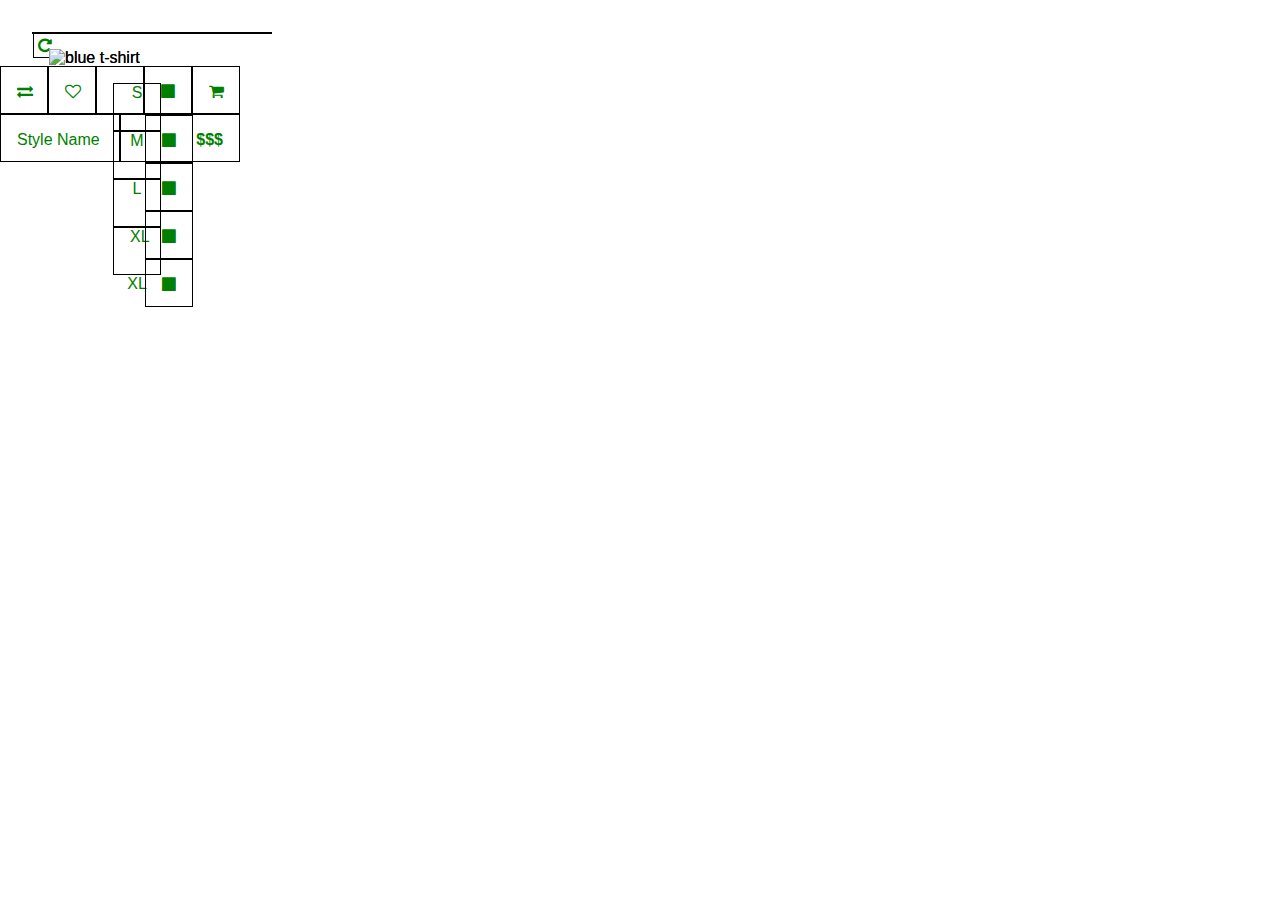
==== index.html @ 9ed9eb61 "added testing area files" ====
<!DOCTYPE html>
<html>
  <head>
    <meta charset="utf-8">

    <title>Shirt Shop</title>
    <link href="normalize.css">
    <link href="tailor.css" rel="stylesheet">

  </head>
  <body>

      <main>

<!-- flip button icon class="fa fa-repeat" -->
      <section class="shirt_box">

          <a href="#" class="fa fa-repeat "></a>

          <img class="shirt_back" src="blue-back.png" alt="blue t-shirt">
          <img class="shirt_front" src="blue-front.png" alt="blue t-shirt">

        </section>

          <ul class="options">
            <li> <a href="#"class="fa fa-exchange"></a></li>
            <li><a href="#" class="fa fa-heart-o"></a></li>
            <li class="size_text">
              <ul class="size_menu">
                <li><a href="">S</a></li>
                <li><a href="">M</a></li>
                <li><a href="">L</a></li>
                <li><a href="">XL</a></li>
                XL
              </ul>

            </li>
            <li><a href="#" class="fa fa-stop"></a>
              <ul class="color_menu">
                <li><a href="#" class="fa fa-stop"></a></li>
                <li><a href="#" class="fa fa-stop"></a></li>
                <li><a href="#" class="fa fa-stop"></a></li>
                <li><a href="#" class="fa fa-stop"></a></li>
              </ul>
            </li>
            <li> <a href="#" class="fa fa-shopping-cart"></a></li>

          </ul>
          <ul class="shirtInfo">
            <li class="styleName">Style Name</li>
            <li class="price">$$$</li>
          </ul>

<!-- popup menu list -->

<!-- <ul class="color_menu">
  <li><a href="#" class="fa fa-stop"></a></li>
  <li><a href="#" class="fa fa-stop"></a></li>
  <li><a href="#" class="fa fa-stop"></a></li>
  <li><a href="#" class="fa fa-stop"></a></li>
</ul> -->

<!-- <ul class="size_menu">
  <li>S</li>
  <li>M</li>
  <li>L</li>
  <li>XL</li>
</ul> -->

</main>

</html>
---- tailor.css ----
@import url('https://maxcdn.bootstrapcdn.com/font-awesome/4.7.0/css/font-awesome.min.css');

body {
  margin: 0;
  padding: 0;
  font-family: arial, sans-serif;
}

/*main {
  border: 1px solid black;
  padding: 0;
  width: 20em;
  margin: 2em;
  box-sizing: border-box;
}*/


/*main::after {
  content: '';
  display: block;
  clear: both;
}*/

main {
  padding: 0;
  box-sizing: border-box;
}

.shirt_box {
  padding: 0;
  border: 1px solid black;
  box-sizing: border-box;
  width: 15em;
}

ul {
  /*border: 1px solid black;*/
  list-style-type: none;
  clear: both;
  margin: 0;
  padding: 0;
  /*width: 20em;*/
  color: green;
  /*border-bottom: 1px solid black;
  border-right: 1px solid black;*/

  /*box-sizing: border-box;
  display: block; */
}

img {
  /*border: 1px solid black;*/
  display: block;
  padding: 0;
  margin: 0;
  box-sizing: border-box;
  width: 15em;
}

a {
  box-sizing: border-box;
  color: green;
  text-decoration: none;
  padding: 1em;
}

.shirtInfo {
  width: 15em;
}
.price {
  font-weight: bold;
  float: right;
  text-align: right;
  width: 50%;
  color: green;
  padding: 1em;

}

.styleName {
  width: 50%;
  text-align: left;
  color: green;
  padding: 1em;
}

li {
  box-sizing: border-box;
  float: left;
  border: 1px solid black;
  /*margin: 0;*/
  /*padding: 1em;*/
  width: 3em;
  height: 3em;
  text-align: center;
  margin: 0;
  font-size: 1em;
}

/*.hover_box:hover {
  background-color: green;
  color: white;
  margin: 0;
}*/

.fa-exchange:hover {
  background-color: green;
  color: white;
}

.fa-heart-o:hover {
  background-color: green;
  color: white;
}

.fa-shopping-cart:hover {
  background-color: green;
  color: white;
}
.fa-repeat {
  padding: 0.25em;
  float: right;
  border-left: 1px solid black;
  border-bottom: 1px solid black;
  font-size: 1em;
  position: absolute;
}
.size_text {
  padding: 1em;
}

.size_menu {
  float: left;
  margin: 0:
}
.shirt_front {
  /*transform: : width 0;*/
  position: absolute;
  padding: 1em;

}
.shirt_back {
  position: absolute;
  padding: 1em;
  /*width: 0;*/
  /*transform: : width 100%;*/
}
 .shirt_front:hover {
   transform: ;
   transition: transform 1s ease;

   /*transition: max-width 0;*/
 }
 .shirt_back:hover {
 /*transition: min-width 100%;*/
 }
.shirt_box {
  position: relative;
  clear: both;
  margin: 2em;
}

.color_menu {
  position: relative;
}

li.color_menu {
  position: absolute;

}
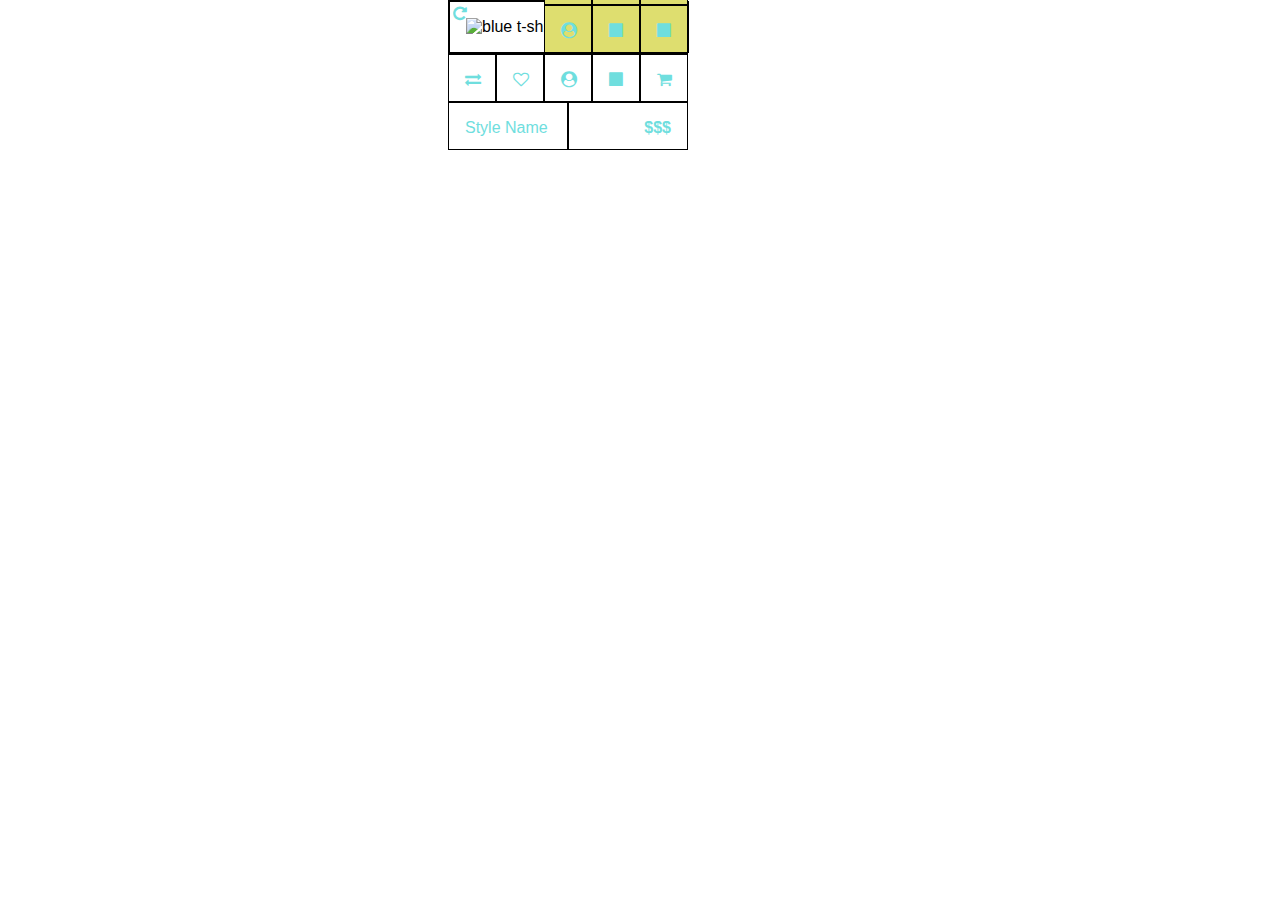
==== commit 14c17f15: "changed size text to icons" ====
--- a/index.html
+++ b/index.html
@@ -11,62 +11,56 @@
   <body>
 
       <main>
+          <section class="shirt_box">
+              <a href="#" class="fa fa-repeat "></a>
 
-<!-- flip button icon class="fa fa-repeat" -->
-      <section class="shirt_box">
-
-          <a href="#" class="fa fa-repeat "></a>
-
-          <img class="shirt_back" src="blue-back.png" alt="blue t-shirt">
-          <img class="shirt_front" src="blue-front.png" alt="blue t-shirt">
-
-        </section>
-
-          <ul class="options">
-            <li> <a href="#"class="fa fa-exchange"></a></li>
-            <li><a href="#" class="fa fa-heart-o"></a></li>
-            <li class="size_text">
-              <ul class="size_menu">
-                <li><a href="">S</a></li>
-                <li><a href="">M</a></li>
-                <li><a href="">L</a></li>
-                <li><a href="">XL</a></li>
-                XL
-              </ul>
-
-            </li>
-            <li><a href="#" class="fa fa-stop"></a>
-              <ul class="color_menu">
-                <li><a href="#" class="fa fa-stop"></a></li>
-                <li><a href="#" class="fa fa-stop"></a></li>
-                <li><a href="#" class="fa fa-stop"></a></li>
-                <li><a href="#" class="fa fa-stop"></a></li>
-              </ul>
-            </li>
-            <li> <a href="#" class="fa fa-shopping-cart"></a></li>
-
+              <img class="shirt_back" src="blue-back.png" alt="blue t-shirt">
+              <!-- <img class="shirt_front" src="blue-front.png" alt="blue t-shirt"> -->
+          </section>
+          <ul class="shirt_info">
+                <li><a href="#"class="fa fa-exchange"></a></li>
+                <li><a href="#" class="fa fa-heart-o"></a></li>
+                <li><a href="#" class="fa fa-user-circle"></a>
+                  <ul class="size_menu">
+                    <li><a href="#" class="fa fa-user-circle"></a></li>
+                    <li><a href="#" class="fa fa-user-circle"></a></li>
+                    <li><a href="#" class="fa fa-user-circle"></a></li>
+                    <li><a href="#" class="fa fa-user-circle"></a></li>
+                  </ul>
+                </li>
+                <li><a href="#" class="fa fa-stop"></a>
+                  <ul class="color_menu">
+                    <li><a href="#" class="fa fa-stop"></a></li>
+                    <li><a href="#" class="fa fa-stop"></a></li>
+                    <li><a href="#" class="fa fa-stop"></a></li>
+                    <li><a href="#" class="fa fa-stop"></a></li>
+                  </ul>
+                </li>
+                <li> <a href="#" class="fa fa-shopping-cart"></a></li>
           </ul>
-          <ul class="shirtInfo">
-            <li class="styleName">Style Name</li>
-            <li class="price">$$$</li>
+          <ul>
+                <li class="styleName">Style Name</li>
+                <li class="price">$$$</li>
           </ul>
 
 <!-- popup menu list -->
-
-<!-- <ul class="color_menu">
+<!--
+<ul class="color_menu">
   <li><a href="#" class="fa fa-stop"></a></li>
   <li><a href="#" class="fa fa-stop"></a></li>
   <li><a href="#" class="fa fa-stop"></a></li>
   <li><a href="#" class="fa fa-stop"></a></li>
-</ul> -->
+</ul>
 
-<!-- <ul class="size_menu">
+<ul class="size_menu">
   <li>S</li>
   <li>M</li>
   <li>L</li>
   <li>XL</li>
 </ul> -->
 
-</main>
+        </main>
+
+    </body>
 
 </html>
--- a/tailor.css
+++ b/tailor.css
@@ -5,25 +5,11 @@
   padding: 0;
   font-family: arial, sans-serif;
 }
-
-/*main {
-  border: 1px solid black;
-  padding: 0;
-  width: 20em;
-  margin: 2em;
-  box-sizing: border-box;
-}*/
-
-
-/*main::after {
-  content: '';
-  display: block;
-  clear: both;
-}*/
-
 main {
+  margin: auto;
   padding: 0;
   box-sizing: border-box;
+  width: 30%;
 }
 
 .shirt_box {
@@ -34,22 +20,17 @@
 }
 
 ul {
-  /*border: 1px solid black;*/
+  box-sizing: border-box;
   list-style-type: none;
   clear: both;
   margin: 0;
   padding: 0;
-  /*width: 20em;*/
-  color: green;
-  /*border-bottom: 1px solid black;
-  border-right: 1px solid black;*/
-
-  /*box-sizing: border-box;
-  display: block; */
+  color: rgb(111,222,222);
+  width: 15em;
 }
 
 img {
-  /*border: 1px solid black;*/
+  border: 1px solid black;
   display: block;
   padding: 0;
   margin: 0;
@@ -59,20 +40,20 @@
 
 a {
   box-sizing: border-box;
-  color: green;
+  color: rgb(111,222,222);
   text-decoration: none;
   padding: 1em;
 }
 
-.shirtInfo {
-  width: 15em;
+.shirt_info {
+  position: relative;
 }
 .price {
   font-weight: bold;
   float: right;
   text-align: right;
   width: 50%;
-  color: green;
+  color: rgb(111,222,222);
   padding: 1em;
 
 }
@@ -80,7 +61,7 @@
 .styleName {
   width: 50%;
   text-align: left;
-  color: green;
+  color: rgb(111,222,222);
   padding: 1em;
 }
 
@@ -88,8 +69,6 @@
   box-sizing: border-box;
   float: left;
   border: 1px solid black;
-  /*margin: 0;*/
-  /*padding: 1em;*/
   width: 3em;
   height: 3em;
   text-align: center;
@@ -97,74 +76,57 @@
   font-size: 1em;
 }
 
-/*.hover_box:hover {
-  background-color: green;
-  color: white;
-  margin: 0;
-}*/
 
 .fa-exchange:hover {
-  background-color: green;
+  background-color: rgb(111,222,222);
   color: white;
 }
 
 .fa-heart-o:hover {
-  background-color: green;
+  background-color: rgb(111,222,222);
   color: white;
 }
 
 .fa-shopping-cart:hover {
-  background-color: green;
+  background-color: rgb(111,222,222);
   color: white;
 }
 .fa-repeat {
   padding: 0.25em;
   float: right;
-  border-left: 1px solid black;
-  border-bottom: 1px solid black;
   font-size: 1em;
   position: absolute;
 }
-.size_text {
-  padding: 1em;
+.size_menu {
+  position: absolute;
+  margin: 0;
+  width: 3em;
+  top: -193px;
+  left: 96px;
+  background-color: rgb(222,222,111);
 }
 
-.size_menu {
-  float: left;
-  margin: 0:
+.color_menu {
+  position: absolute;
+  left: 144px;
+  top: -97px;
+  width: 6em;
+  background-color: rgb(222,222,111);
 }
 .shirt_front {
-  /*transform: : width 0;*/
-  position: absolute;
   padding: 1em;
 
 }
 .shirt_back {
-  position: absolute;
   padding: 1em;
-  /*width: 0;*/
-  /*transform: : width 100%;*/
+
 }
  .shirt_front:hover {
-   transform: ;
-   transition: transform 1s ease;
+   height: 0;
+   width: 0;
 
-   /*transition: max-width 0;*/
  }
- .shirt_back:hover {
- /*transition: min-width 100%;*/
- }
+ /*.shirt_back:hover {
+ }*/
 .shirt_box {
-  position: relative;
-  clear: both;
-  margin: 2em;
 }
-
-.color_menu {
-  position: relative;
-}
-
-li.color_menu {
-  position: absolute;
-
-}
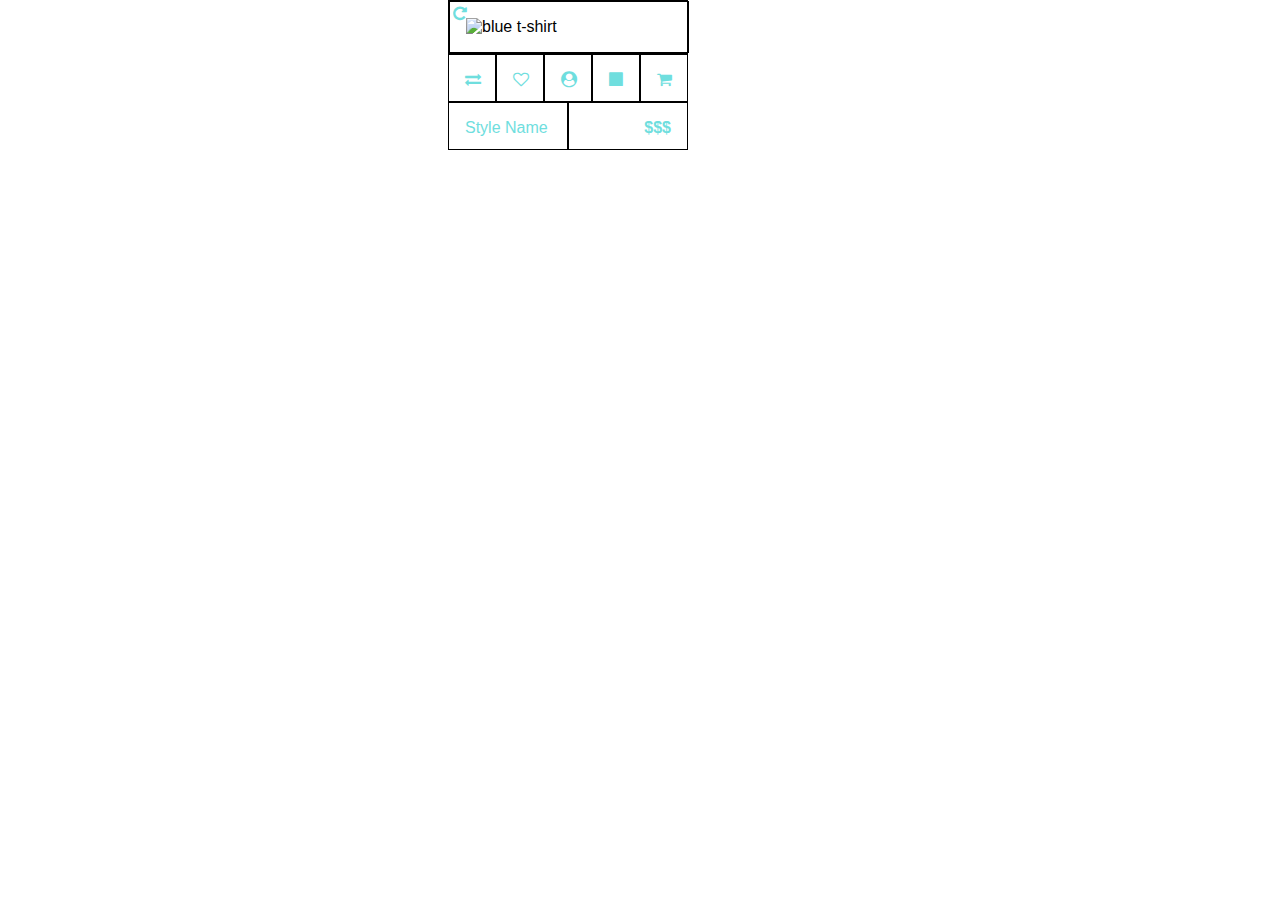
==== commit bb414c2a: "added size menu display on hover" ====
--- a/index.html
+++ b/index.html
@@ -20,12 +20,12 @@
           <ul class="shirt_info">
                 <li><a href="#"class="fa fa-exchange"></a></li>
                 <li><a href="#" class="fa fa-heart-o"></a></li>
-                <li><a href="#" class="fa fa-user-circle"></a>
+                <li class="size_box size_hover"><a href="#" class="fa fa-user-circle size_box size_hover"></a>
                   <ul class="size_menu">
-                    <li><a href="#" class="fa fa-user-circle"></a></li>
-                    <li><a href="#" class="fa fa-user-circle"></a></li>
-                    <li><a href="#" class="fa fa-user-circle"></a></li>
-                    <li><a href="#" class="fa fa-user-circle"></a></li>
+                    <li><a href="#" class="fa fa-user-circle size_hover"></a></li>
+                    <li><a href="#" class="fa fa-user-circle size_hover"></a></li>
+                    <li><a href="#" class="fa fa-user-circle size_hover"></a></li>
+                    <li><a href="#" class="fa fa-user-circle size_hover"></a></li>
                   </ul>
                 </li>
                 <li><a href="#" class="fa fa-stop"></a>
--- a/tailor.css
+++ b/tailor.css
@@ -76,6 +76,14 @@
   font-size: 1em;
 }
 
+li a:hover {
+  background-color: rgb(111,222,222);
+  color: white;
+}
+/*.fa-user-circle:hover {
+  background-color: rgb(111,222,222);
+  color: white;
+}
 
 .fa-exchange:hover {
   background-color: rgb(111,222,222);
@@ -91,13 +99,25 @@
   background-color: rgb(111,222,222);
   color: white;
 }
+}*/
+
+.color_box:hover {
+
+}
+
 .fa-repeat {
   padding: 0.25em;
   float: right;
   font-size: 1em;
   position: absolute;
 }
+
+.size_hover:hover~.size_menu {
+  display: block;
+}
+
 .size_menu {
+  display: none;
   position: absolute;
   margin: 0;
   width: 3em;
@@ -107,6 +127,7 @@
 }
 
 .color_menu {
+  display: none;
   position: absolute;
   left: 144px;
   top: -97px;
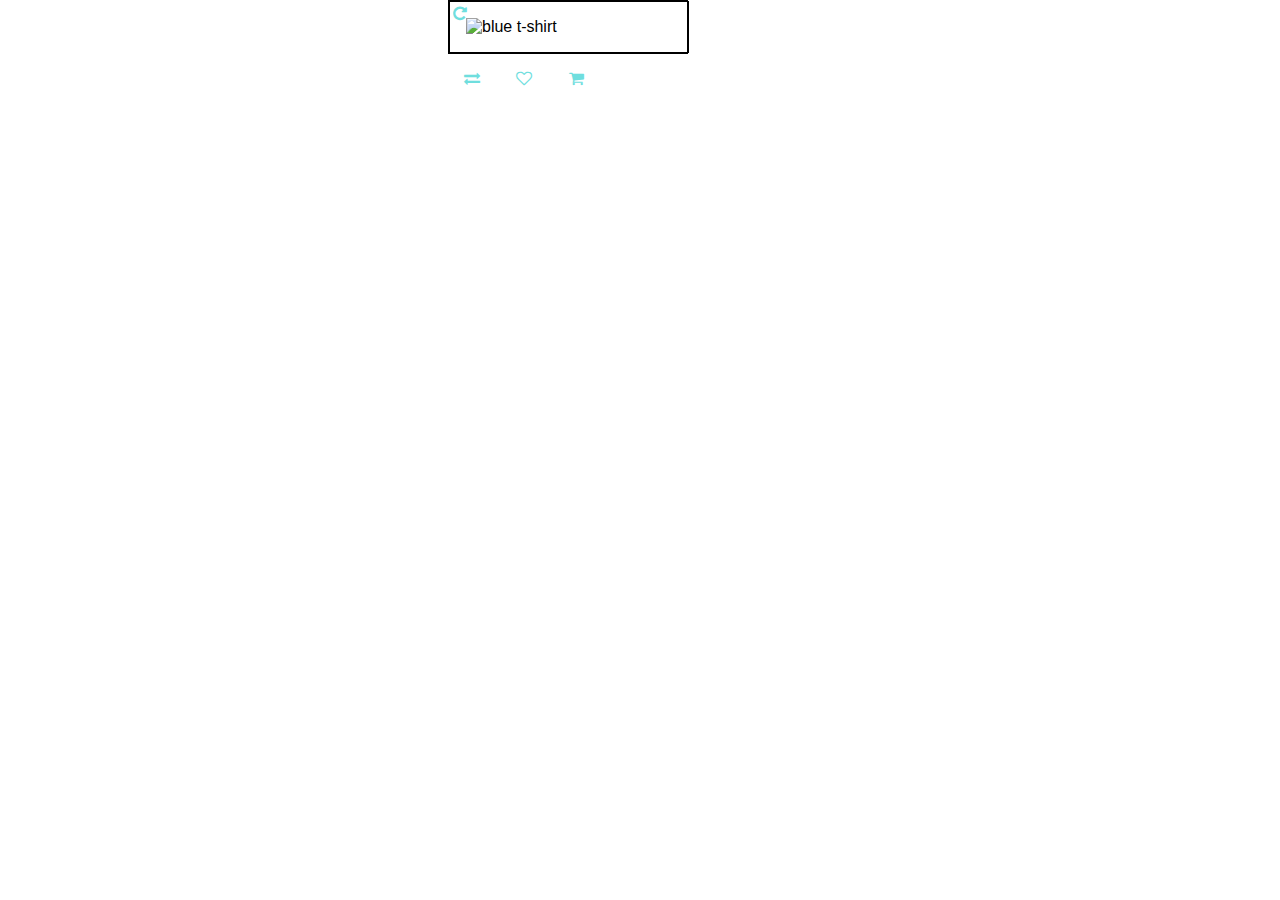
==== commit 19d8d227: "changed format from lists to sections with anchors and articles." ====
--- a/index.html
+++ b/index.html
@@ -17,7 +17,41 @@
               <img class="shirt_back" src="blue-back.png" alt="blue t-shirt">
               <!-- <img class="shirt_front" src="blue-front.png" alt="blue t-shirt"> -->
           </section>
-          <ul class="shirt_info">
+
+          <section class="shirt_info">
+              <a href="#"class="fa fa-exchange"></a>
+              <a href="#" class="fa fa-heart-o"></a>
+                  <article class="size_menu">
+
+                      <a href="#" class="fa fa-user-circle"></a>
+                      <a href="#" class="fa fa-user-circle"></a>
+                      <a href="#" class="fa fa-user-circle"></a>
+                      <a href="#" class="fa fa-user-circle"></a>
+                      <a href="#" class="fa fa-user-circle"></a>
+
+                  </article>
+                  <article class="color_menu">
+                        <a href="#" class="fa fa-stop"></a>
+                        <a href="#" class="fa fa-stop"></a>
+                        <a href="#" class="fa fa-stop"></a>
+                        <a href="#" class="fa fa-stop"></a>
+                        <a href="#" class="fa fa-stop"></a>
+                  </article>
+
+              <a href="#" class="fa fa-shopping-cart"></a>
+
+          </section>
+
+          <section class="styleName">
+
+          </section>
+          <section class="price"></section>
+
+
+
+
+
+          <!-- <ul class="shirt_info">
                 <li><a href="#"class="fa fa-exchange"></a></li>
                 <li><a href="#" class="fa fa-heart-o"></a></li>
                 <li class="size_box size_hover"><a href="#" class="fa fa-user-circle size_box size_hover"></a>
@@ -41,7 +75,7 @@
           <ul>
                 <li class="styleName">Style Name</li>
                 <li class="price">$$$</li>
-          </ul>
+          </ul> -->
 
 <!-- popup menu list -->
 <!--
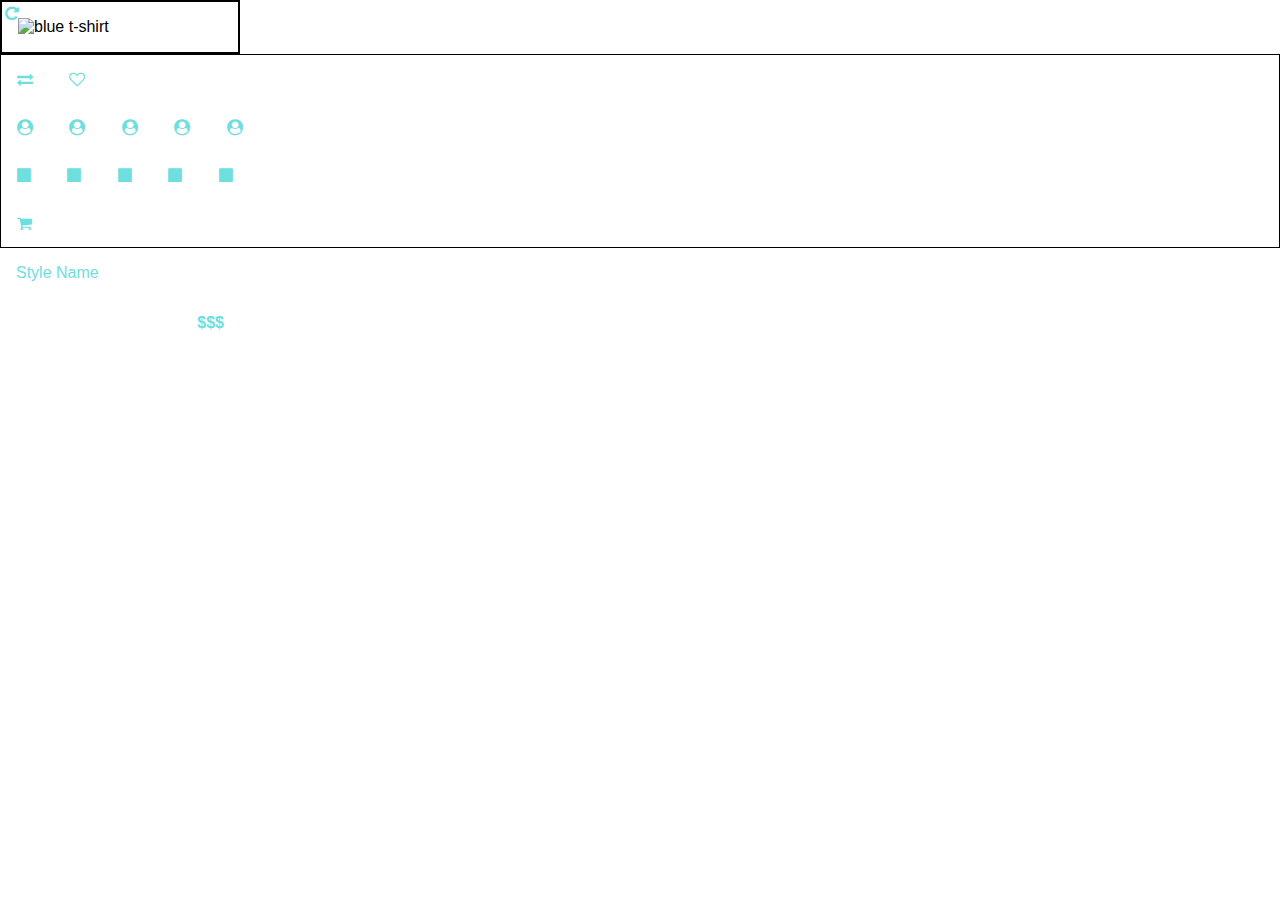
==== commit 776daa49: "added sections for menus and style and price." ====
--- a/index.html
+++ b/index.html
@@ -42,10 +42,11 @@
 
           </section>
 
-          <section class="styleName">
+          <section class="style_price">
+              <p class="styleName">Style Name</p>
+              <p class="price">$$$</p>
+          </section>
 
-          </section>
-          <section class="price"></section>
 
 
 
--- a/tailor.css
+++ b/tailor.css
@@ -9,7 +9,7 @@
   margin: auto;
   padding: 0;
   box-sizing: border-box;
-  width: 30%;
+  width: auto;
 }
 
 .shirt_box {
@@ -19,7 +19,7 @@
   width: 15em;
 }
 
-ul {
+/*ul {
   box-sizing: border-box;
   list-style-type: none;
   clear: both;
@@ -27,7 +27,7 @@
   padding: 0;
   color: rgb(111,222,222);
   width: 15em;
-}
+}*/
 
 img {
   border: 1px solid black;
@@ -35,7 +35,6 @@
   padding: 0;
   margin: 0;
   box-sizing: border-box;
-  width: 15em;
 }
 
 a {
@@ -47,6 +46,16 @@
 
 .shirt_info {
   position: relative;
+  border: 1px solid black;
+}
+
+.style_price {
+  box-sizing: border-box;
+  display: block;
+  width: 15em;
+  margin: 0;
+  padding: 0em;
+  clear: both;
 }
 .price {
   font-weight: bold;
@@ -55,17 +64,19 @@
   width: 50%;
   color: rgb(111,222,222);
   padding: 1em;
+  margin: 0;
 
 }
 
 .styleName {
+  margin: 0;
   width: 50%;
   text-align: left;
   color: rgb(111,222,222);
   padding: 1em;
 }
 
-li {
+/*li {
   box-sizing: border-box;
   float: left;
   border: 1px solid black;
@@ -79,7 +90,7 @@
 li a:hover {
   background-color: rgb(111,222,222);
   color: white;
-}
+}*/
 /*.fa-user-circle:hover {
   background-color: rgb(111,222,222);
   color: white;
@@ -101,9 +112,6 @@
 }
 }*/
 
-.color_box:hover {
-
-}
 
 .fa-repeat {
   padding: 0.25em;
@@ -112,11 +120,11 @@
   position: absolute;
 }
 
-.size_hover:hover~.size_menu {
+/*.size_hover:hover~.size_menu {
   display: block;
 }
-
-.size_menu {
+*/
+/*.size_menu {
   display: none;
   position: absolute;
   margin: 0;
@@ -133,7 +141,7 @@
   top: -97px;
   width: 6em;
   background-color: rgb(222,222,111);
-}
+}*/
 .shirt_front {
   padding: 1em;
 
@@ -142,12 +150,3 @@
   padding: 1em;
 
 }
- .shirt_front:hover {
-   height: 0;
-   width: 0;
-
- }
- /*.shirt_back:hover {
- }*/
-.shirt_box {
-}
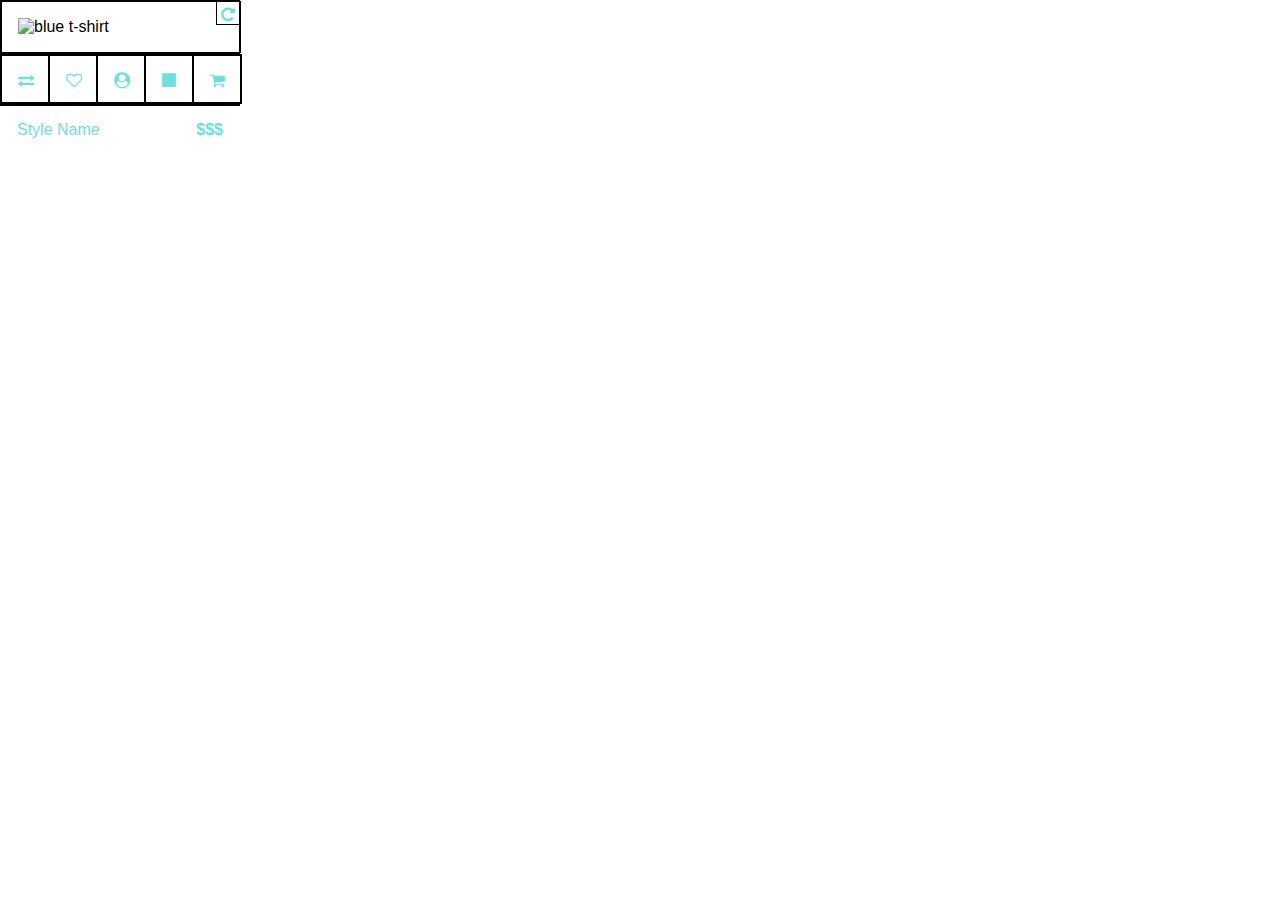
==== commit 95464d10: "oved color elements into one article. corrected hover transition for color menu. corrected positioni" ====
--- a/index.html
+++ b/index.html
@@ -21,21 +21,30 @@
           <section class="shirt_info">
               <a href="#"class="fa fa-exchange"></a>
               <a href="#" class="fa fa-heart-o"></a>
-                  <article class="size_menu">
+                  <article class="size_hover">
 
-                      <a href="#" class="fa fa-user-circle"></a>
-                      <a href="#" class="fa fa-user-circle"></a>
-                      <a href="#" class="fa fa-user-circle"></a>
-                      <a href="#" class="fa fa-user-circle"></a>
-                      <a href="#" class="fa fa-user-circle"></a>
+              <a href="#" class="fa fa-user-circle"></a>
+
+                      <section class="size_menu">
+                          <a href="#" class="fa fa-user-circle"></a>
+                          <a href="#" class="fa fa-user-circle"></a>
+                          <a href="#" class="fa fa-user-circle"></a>
+                          <a href="#" class="fa fa-user-circle"></a>
+                      </section>
 
                   </article>
-                  <article class="color_menu">
-                        <a href="#" class="fa fa-stop"></a>
-                        <a href="#" class="fa fa-stop"></a>
-                        <a href="#" class="fa fa-stop"></a>
-                        <a href="#" class="fa fa-stop"></a>
-                        <a href="#" class="fa fa-stop"></a>
+
+                  <article class="color_hover">
+
+                  <a href="#" class="fa fa-stop"></a>
+
+                        <section class="color_menu">
+                            <a href="#" class="fa fa-stop"></a>
+                            <a href="#" class="fa fa-stop"></a>
+                            <a href="#" class="fa fa-stop"></a>
+                            <a href="#" class="fa fa-stop"></a>
+                        </section>
+
                   </article>
 
               <a href="#" class="fa fa-shopping-cart"></a>
@@ -47,7 +56,20 @@
               <p class="price">$$$</p>
           </section>
 
+          <!-- <section class="size_menu">
+              <a href="#" class="fa fa-user-circle"></a>
+              <a href="#" class="fa fa-user-circle"></a>
+              <a href="#" class="fa fa-user-circle"></a>
+              <a href="#" class="fa fa-user-circle"></a>
+          </section>
 
+          <section class="color_menu">
+              <a href="#" class="fa fa-stop"></a>
+              <a href="#" class="fa fa-stop"></a>
+              <a href="#" class="fa fa-stop"></a>
+              <a href="#" class="fa fa-stop"></a>
+          </section>
+ -->
 
 
 
--- a/tailor.css
+++ b/tailor.css
@@ -35,6 +35,7 @@
   padding: 0;
   margin: 0;
   box-sizing: border-box;
+  width: 15em;
 }
 
 a {
@@ -42,14 +43,30 @@
   color: rgb(111,222,222);
   text-decoration: none;
   padding: 1em;
+  border: 1px solid black;
+  margin: 0;
+  float: left;
+  width: 3em;
+  height: 3em;
+  background-color: rgb(255,255,255)
+}
+
+.shirt_info::after {
+  content: '';
+  display: block;
+  clear: both;
 }
 
 .shirt_info {
   position: relative;
   border: 1px solid black;
+  float: left;
+  display: block;
+  width: 15em;
 }
 
 .style_price {
+  border: 1px solid black;
   box-sizing: border-box;
   display: block;
   width: 15em;
@@ -61,7 +78,6 @@
   font-weight: bold;
   float: right;
   text-align: right;
-  width: 50%;
   color: rgb(111,222,222);
   padding: 1em;
   margin: 0;
@@ -69,11 +85,39 @@
 }
 
 .styleName {
-  margin: 0;
-  width: 50%;
+  float: left;
+  margin: 0;
   text-align: left;
   color: rgb(111,222,222);
   padding: 1em;
+  clear: both;
+}
+
+.size_menu:nth-child(2) {
+  opacity: 0;
+  width: 3em;
+  position: absolute;
+  top: -194px;
+  left: 96px;
+  transition: opacity 0.5s linear;
+/* FIXME:  */
+}
+
+.color_menu:nth-child(2)  {
+  opacity: 0;
+  width: 6em;
+  position: absolute;
+  top: -100px;
+  left: 145px;
+  transition: opacity 0.5s linear;
+
+  /* FIXME:  */
+}
+.size_hover:hover > .size_menu {
+  opacity: 1;
+}
+.color_hover:hover > .color_menu{
+  opacity: 1;
 }
 
 /*li {
@@ -86,11 +130,12 @@
   margin: 0;
   font-size: 1em;
 }
-
-li a:hover {
-  background-color: rgb(111,222,222);
-  color: white;
-}*/
+*/
+a:hover {
+  background-color: rgb(111,222,222);
+  color: white;
+}
+
 /*.fa-user-circle:hover {
   background-color: rgb(111,222,222);
   color: white;
@@ -115,9 +160,12 @@
 
 .fa-repeat {
   padding: 0.25em;
-  float: right;
   font-size: 1em;
-  position: absolute;
+  left: 216px;
+  position: absolute;
+  text-align: right;
+  width: 1.5em;
+  height: 1.5em;
 }
 
 /*.size_hover:hover~.size_menu {
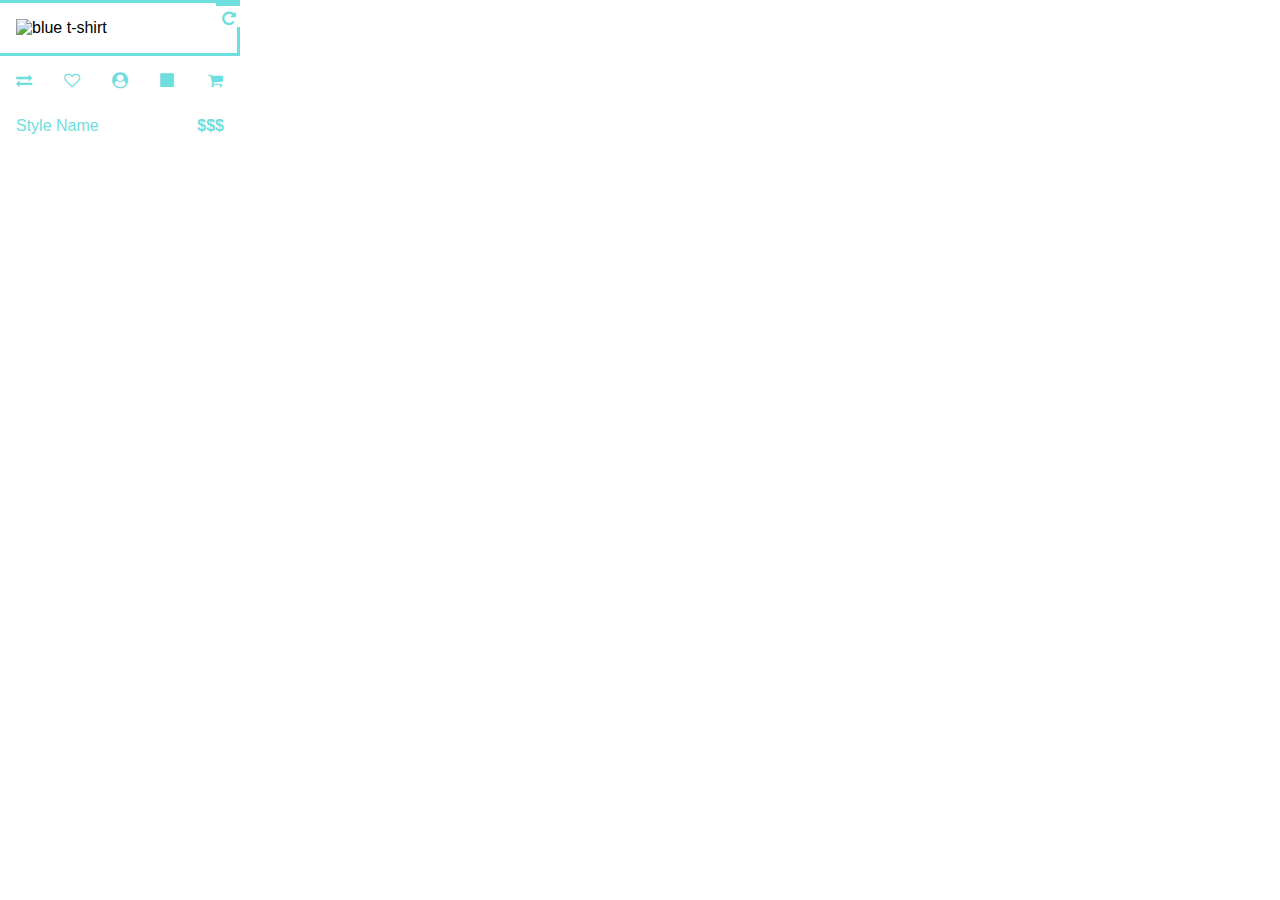
==== commit 7beeedbc: "changed border colors and widths" ====
--- a/index.html
+++ b/index.html
@@ -1,123 +1,123 @@
 <!DOCTYPE html>
 <html>
-  <head>
-    <meta charset="utf-8">
+<head>
+  <meta charset="utf-8">
 
-    <title>Shirt Shop</title>
-    <link href="normalize.css">
-    <link href="tailor.css" rel="stylesheet">
+  <title>Shirt Shop</title>
+  <link href="normalize.css">
+  <link href="tailor.css" rel="stylesheet">
 
-  </head>
-  <body>
+</head>
+<body>
 
-      <main>
-          <section class="shirt_box">
-              <a href="#" class="fa fa-repeat "></a>
+  <main>
+    <section class="shirt_box">
+      <a href="#" class="fa fa-repeat "></a>
 
-              <img class="shirt_back" src="blue-back.png" alt="blue t-shirt">
-              <!-- <img class="shirt_front" src="blue-front.png" alt="blue t-shirt"> -->
-          </section>
+      <img class="shirt_back" src="blue-back.png" alt="blue t-shirt">
+      <!-- <img class="shirt_front" src="blue-front.png" alt="blue t-shirt"> -->
+    </section>
 
-          <section class="shirt_info">
-              <a href="#"class="fa fa-exchange"></a>
-              <a href="#" class="fa fa-heart-o"></a>
-                  <article class="size_hover">
+    <section class="shirt_info">
+      <a href="#"class="fa fa-exchange"></a>
+      <a href="#" class="fa fa-heart-o"></a>
+      <article class="size_hover">
 
-              <a href="#" class="fa fa-user-circle"></a>
+        <a href="#" class="fa fa-user-circle"></a>
 
-                      <section class="size_menu">
-                          <a href="#" class="fa fa-user-circle"></a>
-                          <a href="#" class="fa fa-user-circle"></a>
-                          <a href="#" class="fa fa-user-circle"></a>
-                          <a href="#" class="fa fa-user-circle"></a>
-                      </section>
+        <section class="size_menu">
+          <a href="#" class="fa fa-user-circle"></a>
+          <a href="#" class="fa fa-user-circle"></a>
+          <a href="#" class="fa fa-user-circle"></a>
+          <a href="#" class="fa fa-user-circle"></a>
+        </section>
 
-                  </article>
+      </article>
 
-                  <article class="color_hover">
+      <article class="color_hover">
 
-                  <a href="#" class="fa fa-stop"></a>
+        <a href="#" class="fa fa-stop"></a>
 
-                        <section class="color_menu">
-                            <a href="#" class="fa fa-stop"></a>
-                            <a href="#" class="fa fa-stop"></a>
-                            <a href="#" class="fa fa-stop"></a>
-                            <a href="#" class="fa fa-stop"></a>
-                        </section>
+        <section class="color_menu">
+          <a href="#" class="fa fa-stop"></a>
+          <a href="#" class="fa fa-stop"></a>
+          <a href="#" class="fa fa-stop"></a>
+          <a href="#" class="fa fa-stop"></a>
+        </section>
 
-                  </article>
+      </article>
 
-              <a href="#" class="fa fa-shopping-cart"></a>
+      <a href="#" class="fa fa-shopping-cart"></a>
 
-          </section>
+    </section>
 
-          <section class="style_price">
-              <p class="styleName">Style Name</p>
-              <p class="price">$$$</p>
-          </section>
+    <section class="style_price">
+      <p class="styleName">Style Name</p>
+      <p class="price">$$$</p>
+    </section>
 
-          <!-- <section class="size_menu">
-              <a href="#" class="fa fa-user-circle"></a>
-              <a href="#" class="fa fa-user-circle"></a>
-              <a href="#" class="fa fa-user-circle"></a>
-              <a href="#" class="fa fa-user-circle"></a>
-          </section>
+    <!-- <section class="size_menu">
+    <a href="#" class="fa fa-user-circle"></a>
+    <a href="#" class="fa fa-user-circle"></a>
+    <a href="#" class="fa fa-user-circle"></a>
+    <a href="#" class="fa fa-user-circle"></a>
+  </section>
 
-          <section class="color_menu">
-              <a href="#" class="fa fa-stop"></a>
-              <a href="#" class="fa fa-stop"></a>
-              <a href="#" class="fa fa-stop"></a>
-              <a href="#" class="fa fa-stop"></a>
-          </section>
- -->
+  <section class="color_menu">
+  <a href="#" class="fa fa-stop"></a>
+  <a href="#" class="fa fa-stop"></a>
+  <a href="#" class="fa fa-stop"></a>
+  <a href="#" class="fa fa-stop"></a>
+</section>
+-->
 
 
 
 
-          <!-- <ul class="shirt_info">
-                <li><a href="#"class="fa fa-exchange"></a></li>
-                <li><a href="#" class="fa fa-heart-o"></a></li>
-                <li class="size_box size_hover"><a href="#" class="fa fa-user-circle size_box size_hover"></a>
-                  <ul class="size_menu">
-                    <li><a href="#" class="fa fa-user-circle size_hover"></a></li>
-                    <li><a href="#" class="fa fa-user-circle size_hover"></a></li>
-                    <li><a href="#" class="fa fa-user-circle size_hover"></a></li>
-                    <li><a href="#" class="fa fa-user-circle size_hover"></a></li>
-                  </ul>
-                </li>
-                <li><a href="#" class="fa fa-stop"></a>
-                  <ul class="color_menu">
-                    <li><a href="#" class="fa fa-stop"></a></li>
-                    <li><a href="#" class="fa fa-stop"></a></li>
-                    <li><a href="#" class="fa fa-stop"></a></li>
-                    <li><a href="#" class="fa fa-stop"></a></li>
-                  </ul>
-                </li>
-                <li> <a href="#" class="fa fa-shopping-cart"></a></li>
-          </ul>
-          <ul>
-                <li class="styleName">Style Name</li>
-                <li class="price">$$$</li>
-          </ul> -->
+<!-- <ul class="shirt_info">
+<li><a href="#"class="fa fa-exchange"></a></li>
+<li><a href="#" class="fa fa-heart-o"></a></li>
+<li class="size_box size_hover"><a href="#" class="fa fa-user-circle size_box size_hover"></a>
+<ul class="size_menu">
+<li><a href="#" class="fa fa-user-circle size_hover"></a></li>
+<li><a href="#" class="fa fa-user-circle size_hover"></a></li>
+<li><a href="#" class="fa fa-user-circle size_hover"></a></li>
+<li><a href="#" class="fa fa-user-circle size_hover"></a></li>
+</ul>
+</li>
+<li><a href="#" class="fa fa-stop"></a>
+<ul class="color_menu">
+<li><a href="#" class="fa fa-stop"></a></li>
+<li><a href="#" class="fa fa-stop"></a></li>
+<li><a href="#" class="fa fa-stop"></a></li>
+<li><a href="#" class="fa fa-stop"></a></li>
+</ul>
+</li>
+<li> <a href="#" class="fa fa-shopping-cart"></a></li>
+</ul>
+<ul>
+<li class="styleName">Style Name</li>
+<li class="price">$$$</li>
+</ul> -->
 
 <!-- popup menu list -->
 <!--
 <ul class="color_menu">
-  <li><a href="#" class="fa fa-stop"></a></li>
-  <li><a href="#" class="fa fa-stop"></a></li>
-  <li><a href="#" class="fa fa-stop"></a></li>
-  <li><a href="#" class="fa fa-stop"></a></li>
+<li><a href="#" class="fa fa-stop"></a></li>
+<li><a href="#" class="fa fa-stop"></a></li>
+<li><a href="#" class="fa fa-stop"></a></li>
+<li><a href="#" class="fa fa-stop"></a></li>
 </ul>
 
 <ul class="size_menu">
-  <li>S</li>
-  <li>M</li>
-  <li>L</li>
-  <li>XL</li>
+<li>S</li>
+<li>M</li>
+<li>L</li>
+<li>XL</li>
 </ul> -->
 
-        </main>
+</main>
 
-    </body>
+</body>
 
 </html>
--- a/tailor.css
+++ b/tailor.css
@@ -14,7 +14,10 @@
 
 .shirt_box {
   padding: 0;
-  border: 1px solid black;
+  border-top: 3px solid rgb(111,222,222);
+  border-left: : 3px solid rgb(111,222,222);
+  border-right: 3px solid rgb(111,222,222);
+
   box-sizing: border-box;
   width: 15em;
 }
@@ -30,7 +33,7 @@
 }*/
 
 img {
-  border: 1px solid black;
+  /*border: 3px solid rgb(111,222,222);*/
   display: block;
   padding: 0;
   margin: 0;
@@ -43,7 +46,12 @@
   color: rgb(111,222,222);
   text-decoration: none;
   padding: 1em;
-  border: 1px solid black;
+  border-top: 3px solid rgb(111,222,222);
+  
+
+  /*border-left: 3px solid rgb(111,222,222);
+  border-bottom: 3px solid rgb(111,222,222);*/
+
   margin: 0;
   float: left;
   width: 3em;
@@ -58,15 +66,17 @@
 }
 
 .shirt_info {
+  box-sizing: border-box;
+  padding: 0;
   position: relative;
-  border: 1px solid black;
+  /*border: 3px solid rgb(111,222,222);*/
   float: left;
   display: block;
   width: 15em;
 }
 
 .style_price {
-  border: 1px solid black;
+  /*border: 3px solid rgb(111,222,222);*/
   box-sizing: border-box;
   display: block;
   width: 15em;
@@ -123,7 +133,7 @@
 /*li {
   box-sizing: border-box;
   float: left;
-  border: 1px solid black;
+  border: 3px solid rgb(111,222,222);
   width: 3em;
   height: 3em;
   text-align: center;
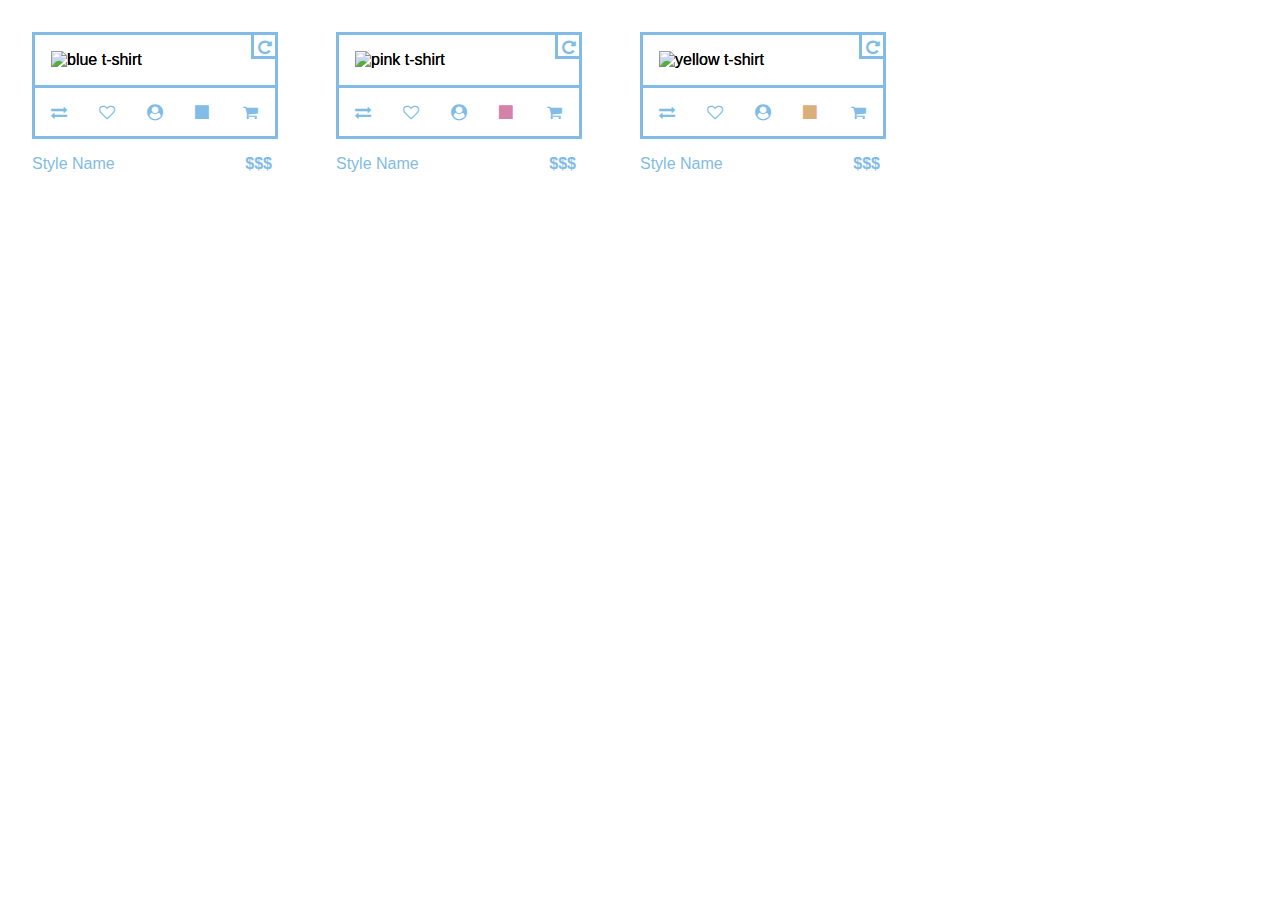
==== commit 69df1972: "cleaned up spacing in code files" ====
--- a/index.html
+++ b/index.html
@@ -8,14 +8,55 @@
   <link href="tailor.css" rel="stylesheet">
 
 </head>
+
 <body>
 
   <main>
     <section class="shirt_box">
       <a href="#" class="fa fa-repeat "></a>
+      <img class="shirt_back" src="blue-back.png" alt="blue t-shirt">
+      <img class="shirt_front" src="blue-front.png" alt="blue t-shirt">
+    </section>
 
-      <img class="shirt_back" src="blue-back.png" alt="blue t-shirt">
-      <!-- <img class="shirt_front" src="blue-front.png" alt="blue t-shirt"> -->
+    <section class="shirt_info">
+      <a href="#"class="fa fa-exchange"></a>
+      <a href="#" class="fa fa-heart-o"></a>
+
+      <article class="size_hover">
+        <a href="#" class="fa fa-user-circle"></a>
+        <section class="size_menu triangle-isosceles">
+          <a href="#" class="fa fa-user-circle sz_s"></a>
+          <a href="#" class="fa fa-user-circle sz_m"></a>
+          <a href="#" class="fa fa-user-circle sz_l"></a>
+          <a href="#" class="fa fa-user-circle sz-xl"></a>
+        </section>
+      </article>
+
+      <article class="color_hover">
+        <a href="#" class="fa fa-stop cl_a"></a>
+        <section class="color_menu triangle-isosceles">
+          <a href="#" class="fa fa-stop cl_a"></a>
+          <a href="#" class="fa fa-stop cl_b"></a>
+          <a href="#" class="fa fa-stop cl_c"></a>
+          <a href="#" class="fa fa-stop cl_d"></a>
+        </section>
+      </article>
+
+      <a href="#" class="fa fa-shopping-cart"></a>
+    </section>
+
+    <section class="style_price">
+      <p class="styleName">Style Name</p>
+      <p class="price">$$$</p>
+    </section>
+
+  </main>
+
+  <main>
+    <section class="shirt_box">
+      <a href="#" class="fa fa-repeat "></a>
+      <img class="shirt_back" src="pink-back.png" alt="pink t-shirt">
+      <img class="shirt_front" src="pink-front.png" alt="pink t-shirt">
     </section>
 
     <section class="shirt_info">
@@ -25,98 +66,78 @@
 
         <a href="#" class="fa fa-user-circle"></a>
 
-        <section class="size_menu">
-          <a href="#" class="fa fa-user-circle"></a>
-          <a href="#" class="fa fa-user-circle"></a>
-          <a href="#" class="fa fa-user-circle"></a>
-          <a href="#" class="fa fa-user-circle"></a>
+        <section class="size_menu triangle-isosceles">
+          <a href="#" class="fa fa-user-circle sz_s"></a>
+          <a href="#" class="fa fa-user-circle sz_m"></a>
+          <a href="#" class="fa fa-user-circle sz_l"></a>
+          <a href="#" class="fa fa-user-circle sz-xl"></a>
         </section>
-
       </article>
 
       <article class="color_hover">
+        <a href="#" class="fa fa-stop cl_b"></a>
 
-        <a href="#" class="fa fa-stop"></a>
-
-        <section class="color_menu">
-          <a href="#" class="fa fa-stop"></a>
-          <a href="#" class="fa fa-stop"></a>
-          <a href="#" class="fa fa-stop"></a>
-          <a href="#" class="fa fa-stop"></a>
+        <section class="color_menu triangle-isosceles">
+          <a href="#" class="fa fa-stop cl_a"></a>
+          <a href="#" class="fa fa-stop cl_b"></a>
+          <a href="#" class="fa fa-stop cl_c"></a>
+          <a href="#" class="fa fa-stop cl_d"></a>
         </section>
-
       </article>
 
       <a href="#" class="fa fa-shopping-cart"></a>
-
     </section>
 
     <section class="style_price">
       <p class="styleName">Style Name</p>
       <p class="price">$$$</p>
     </section>
+  </main>
 
-    <!-- <section class="size_menu">
-    <a href="#" class="fa fa-user-circle"></a>
-    <a href="#" class="fa fa-user-circle"></a>
-    <a href="#" class="fa fa-user-circle"></a>
-    <a href="#" class="fa fa-user-circle"></a>
-  </section>
+    <main>
+      <section class="shirt_box">
+        <a href="#" class="fa fa-repeat "></a>
+        <img class="shirt_back" src="yellow-back.png" alt="yellow t-shirt">
+        <img class="shirt_front" src="yellow-front.png" alt="yellow t-shirt">
 
-  <section class="color_menu">
-  <a href="#" class="fa fa-stop"></a>
-  <a href="#" class="fa fa-stop"></a>
-  <a href="#" class="fa fa-stop"></a>
-  <a href="#" class="fa fa-stop"></a>
-</section>
--->
+      </section>
+
+      <section class="shirt_info">
+        <a href="#"class="fa fa-exchange"></a>
+        <a href="#" class="fa fa-heart-o"></a>
+        <article class="size_hover">
+
+          <a href="#" class="fa fa-user-circle"></a>
+
+          <section class="size_menu triangle-isosceles">
+            <a href="#" class="fa fa-user-circle sz_s"></a>
+            <a href="#" class="fa fa-user-circle sz_m"></a>
+            <a href="#" class="fa fa-user-circle sz_l"></a>
+            <a href="#" class="fa fa-user-circle sz-xl"></a>
+          </section>
+        </article>
+
+        <article class="color_hover">
+          <a href="#" class="fa fa-stop cl_c"></a>
+
+          <section class="color_menu triangle-isosceles">
+            <a href="#" class="fa fa-stop cl_a"></a>
+            <a href="#" class="fa fa-stop cl_b"></a>
+            <a href="#" class="fa fa-stop cl_c"></a>
+            <a href="#" class="fa fa-stop cl_d"></a>
+          </section>
+        </article>
+
+        <a href="#" class="fa fa-shopping-cart"></a>
+      </section>
+
+      <section class="style_price">
+        <p class="styleName">Style Name</p>
+        <p class="price">$$$</p>
+      </section>
+    </main>
 
 
-
-
-<!-- <ul class="shirt_info">
-<li><a href="#"class="fa fa-exchange"></a></li>
-<li><a href="#" class="fa fa-heart-o"></a></li>
-<li class="size_box size_hover"><a href="#" class="fa fa-user-circle size_box size_hover"></a>
-<ul class="size_menu">
-<li><a href="#" class="fa fa-user-circle size_hover"></a></li>
-<li><a href="#" class="fa fa-user-circle size_hover"></a></li>
-<li><a href="#" class="fa fa-user-circle size_hover"></a></li>
-<li><a href="#" class="fa fa-user-circle size_hover"></a></li>
-</ul>
-</li>
-<li><a href="#" class="fa fa-stop"></a>
-<ul class="color_menu">
-<li><a href="#" class="fa fa-stop"></a></li>
-<li><a href="#" class="fa fa-stop"></a></li>
-<li><a href="#" class="fa fa-stop"></a></li>
-<li><a href="#" class="fa fa-stop"></a></li>
-</ul>
-</li>
-<li> <a href="#" class="fa fa-shopping-cart"></a></li>
-</ul>
-<ul>
-<li class="styleName">Style Name</li>
-<li class="price">$$$</li>
-</ul> -->
-
-<!-- popup menu list -->
-<!--
-<ul class="color_menu">
-<li><a href="#" class="fa fa-stop"></a></li>
-<li><a href="#" class="fa fa-stop"></a></li>
-<li><a href="#" class="fa fa-stop"></a></li>
-<li><a href="#" class="fa fa-stop"></a></li>
-</ul>
-
-<ul class="size_menu">
-<li>S</li>
-<li>M</li>
-<li>L</li>
-<li>XL</li>
-</ul> -->
-
-</main>
 
 </body>
 
--- a/tailor.css
+++ b/tailor.css
@@ -5,35 +5,26 @@
   padding: 0;
   font-family: arial, sans-serif;
 }
+
 main {
-  margin: auto;
-  padding: 0;
-  box-sizing: border-box;
-  width: auto;
+  margin: 2em;
+  padding: 0;
+  box-sizing: border-box;
+  width: 15em;
+  display: block;
+  float: left;
 }
 
 .shirt_box {
   padding: 0;
-  border-top: 3px solid rgb(111,222,222);
-  border-left: : 3px solid rgb(111,222,222);
-  border-right: 3px solid rgb(111,222,222);
-
-  box-sizing: border-box;
-  width: 15em;
-}
-
-/*ul {
-  box-sizing: border-box;
-  list-style-type: none;
-  clear: both;
-  margin: 0;
-  padding: 0;
-  color: rgb(111,222,222);
-  width: 15em;
-}*/
+  border-left: 3px solid rgb(129,188,230);
+  border-right: 3px solid rgb(129,188,230);
+  border-top: 3px solid rgb(129,188,230);
+  width: 15em;
+  position: relative;
+}
 
 img {
-  /*border: 3px solid rgb(111,222,222);*/
   display: block;
   padding: 0;
   margin: 0;
@@ -43,15 +34,9 @@
 
 a {
   box-sizing: border-box;
-  color: rgb(111,222,222);
+  color: rgb(129,188,230);
   text-decoration: none;
   padding: 1em;
-  border-top: 3px solid rgb(111,222,222);
-  
-
-  /*border-left: 3px solid rgb(111,222,222);
-  border-bottom: 3px solid rgb(111,222,222);*/
-
   margin: 0;
   float: left;
   width: 3em;
@@ -66,17 +51,16 @@
 }
 
 .shirt_info {
-  box-sizing: border-box;
   padding: 0;
   position: relative;
-  /*border: 3px solid rgb(111,222,222);*/
-  float: left;
-  display: block;
-  width: 15em;
+  border: 3px solid rgb(129,188,230);
+  float: left;
+  display: block;
+  width: 15em;
+  z-index: 5;
 }
 
 .style_price {
-  /*border: 3px solid rgb(111,222,222);*/
   box-sizing: border-box;
   display: block;
   width: 15em;
@@ -84,22 +68,24 @@
   padding: 0em;
   clear: both;
 }
+
 .price {
   font-weight: bold;
   float: right;
   text-align: right;
-  color: rgb(111,222,222);
-  padding: 1em;
-  margin: 0;
-
+  color: rgb(129,188,230);
+  padding-top: 1em;
+  padding-bottom: 1em;
+  margin: 0;
 }
 
 .styleName {
   float: left;
   margin: 0;
   text-align: left;
-  color: rgb(111,222,222);
-  padding: 1em;
+  color: rgb(129,188,230);
+  padding-top: 1em;
+  padding-bottom: 1em;
   clear: both;
 }
 
@@ -107,66 +93,36 @@
   opacity: 0;
   width: 3em;
   position: absolute;
-  top: -194px;
+  top: -205px;
   left: 96px;
   transition: opacity 0.5s linear;
-/* FIXME:  */
+  border: 3px solid rgb(129,188,230);
+  z-index: 4;
 }
 
 .color_menu:nth-child(2)  {
   opacity: 0;
   width: 6em;
   position: absolute;
-  top: -100px;
+  top: -109px;
   left: 145px;
   transition: opacity 0.5s linear;
-
-  /* FIXME:  */
-}
+  border: 3px solid rgb(129,188,230);
+  z-index: 4;
+}
+
 .size_hover:hover > .size_menu {
   opacity: 1;
 }
+
 .color_hover:hover > .color_menu{
   opacity: 1;
 }
 
-/*li {
-  box-sizing: border-box;
-  float: left;
-  border: 3px solid rgb(111,222,222);
-  width: 3em;
-  height: 3em;
-  text-align: center;
-  margin: 0;
-  font-size: 1em;
-}
-*/
 a:hover {
-  background-color: rgb(111,222,222);
+  background-color: rgb(129,188,230);
   color: white;
 }
-
-/*.fa-user-circle:hover {
-  background-color: rgb(111,222,222);
-  color: white;
-}
-
-.fa-exchange:hover {
-  background-color: rgb(111,222,222);
-  color: white;
-}
-
-.fa-heart-o:hover {
-  background-color: rgb(111,222,222);
-  color: white;
-}
-
-.fa-shopping-cart:hover {
-  background-color: rgb(111,222,222);
-  color: white;
-}
-}*/
-
 
 .fa-repeat {
   padding: 0.25em;
@@ -176,35 +132,72 @@
   text-align: right;
   width: 1.5em;
   height: 1.5em;
-}
-
-/*.size_hover:hover~.size_menu {
-  display: block;
-}
-*/
-/*.size_menu {
-  display: none;
-  position: absolute;
-  margin: 0;
-  width: 3em;
-  top: -193px;
-  left: 96px;
-  background-color: rgb(222,222,111);
-}
-
-.color_menu {
-  display: none;
-  position: absolute;
-  left: 144px;
-  top: -97px;
-  width: 6em;
-  background-color: rgb(222,222,111);
-}*/
+  border-left: 3px solid rgb(129,188,230);
+  border-bottom: 3px solid rgb(129,188,230);
+  z-index: 3;
+}
+
 .shirt_front {
   padding: 1em;
-
-}
+  z-index: 2;
+  position: absolute;
+  top: 0;
+}
+
 .shirt_back {
   padding: 1em;
-
-}
+  z-index: 1;
+}
+
+.shirt_front:hover {
+  opacity: 0;
+}
+
+.triangle-isosceles:after {
+  content: "";
+  position: absolute;
+  bottom: -15px;
+  left: 8px;
+  border-width: 15px 15px 0;
+  border-style: solid;
+  border-color: rgb(129,188,230) transparent;
+  display: block;
+  width: 0;
+}
+
+.cl_a  {
+  color: rgb(129,188,230);
+}
+
+.cl_a:hover {
+  background-color: rgb(129,188,230);
+  color: rgb(129,188,230);
+}
+
+.cl_b {
+  color: rgb(212, 130, 170);
+}
+
+.cl_b:hover {
+  background-color: rgb(129,188,230);
+  color: rgb(212, 130, 170);
+}
+
+.cl_c {
+  color: rgb(218,175,124);
+}
+
+.cl_c:hover {
+  background-color: rgb(129,188,230);
+  color: rgb(218,175,124);
+}
+
+.cl_d {
+  color: rgb(114, 142, 91);
+}
+
+.cl_d:hover {
+  background-color: rgb(129,188,230);
+  color: rgb(114, 142, 91);
+
+}
